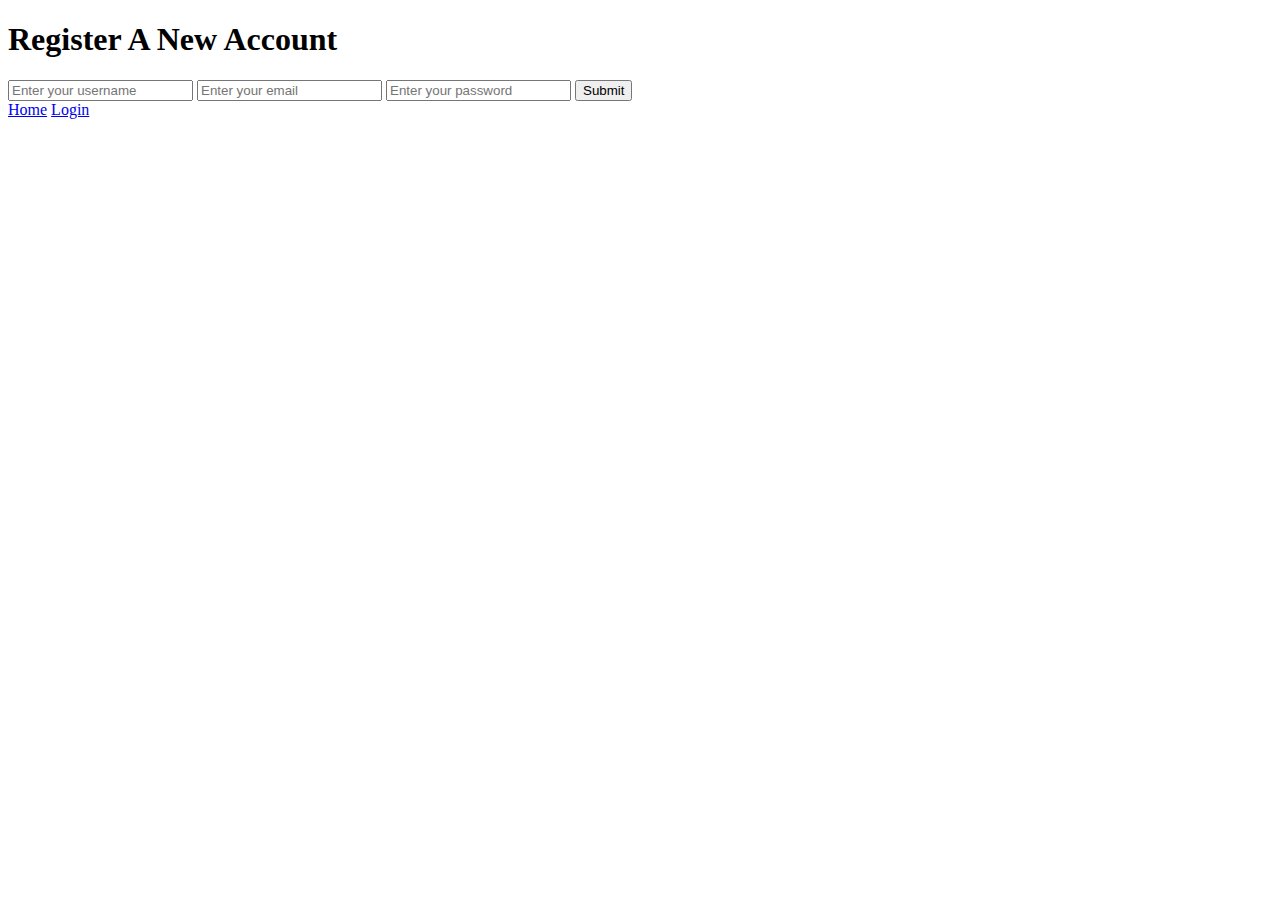
==== pages/register.html @ fc028be8 "first commit" ====
<!DOCTYPE html>
<html lang="en">
<head>
    <meta charset="UTF-8">
    <meta name="viewport" content="width=device-width, initial-scale=1.0">
    <title>Registration</title>
   
</head>
<body>
    <h1>Register A New Account</h1>

    <form id="register">
        <input type="text" placeholder="Enter your username" required>
        <input type="email" placeholder="Enter your email" required>
        <input type="password" placeholder="Enter your password" required>
        <button type="submit">Submit</button>
    </form>
    <div>
        <a href="../index.html">Home</a>
        <a href="./login.html">Login</a>
    </div>

<!-- Javascript link -->
    <script src="../script/register.js"></script>
</body>
</html>
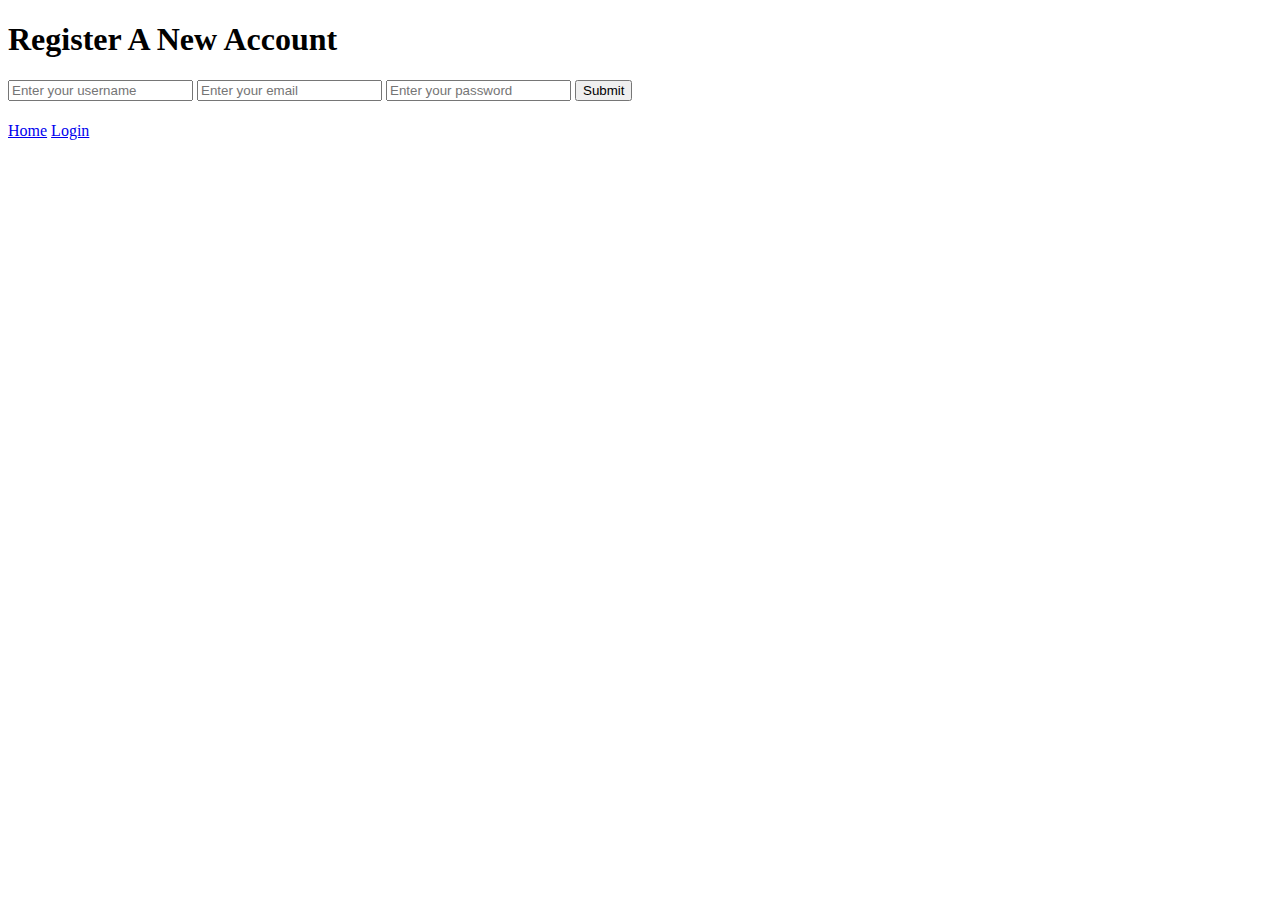
==== commit c90bcd3e: "More javascript" ====
--- a/pages/register.html
+++ b/pages/register.html
@@ -4,17 +4,18 @@
     <meta charset="UTF-8">
     <meta name="viewport" content="width=device-width, initial-scale=1.0">
     <title>Registration</title>
-   
+   <!-- <link rel="stylesheet" href="./css/register.css"> -->
 </head>
 <body>
     <h1>Register A New Account</h1>
 
     <form id="register">
-        <input type="text" placeholder="Enter your username" required>
-        <input type="email" placeholder="Enter your email" required>
-        <input type="password" placeholder="Enter your password" required>
+        <input type="text" placeholder="Enter your username" required name="username">
+        <input type="email" placeholder="Enter your email" required name="email">
+        <input type="password" placeholder="Enter your password" required name="password">
         <button type="submit">Submit</button>
     </form>
+    <h1 id="message"></h1>
     <div>
         <a href="../index.html">Home</a>
         <a href="./login.html">Login</a>
--- a/pages/css/register.css
+++ b/pages/css/register.css
@@ -0,0 +1,5 @@
+#register{
+    display: flex;
+    flex-direction: column;
+    gap: 20px;
+}